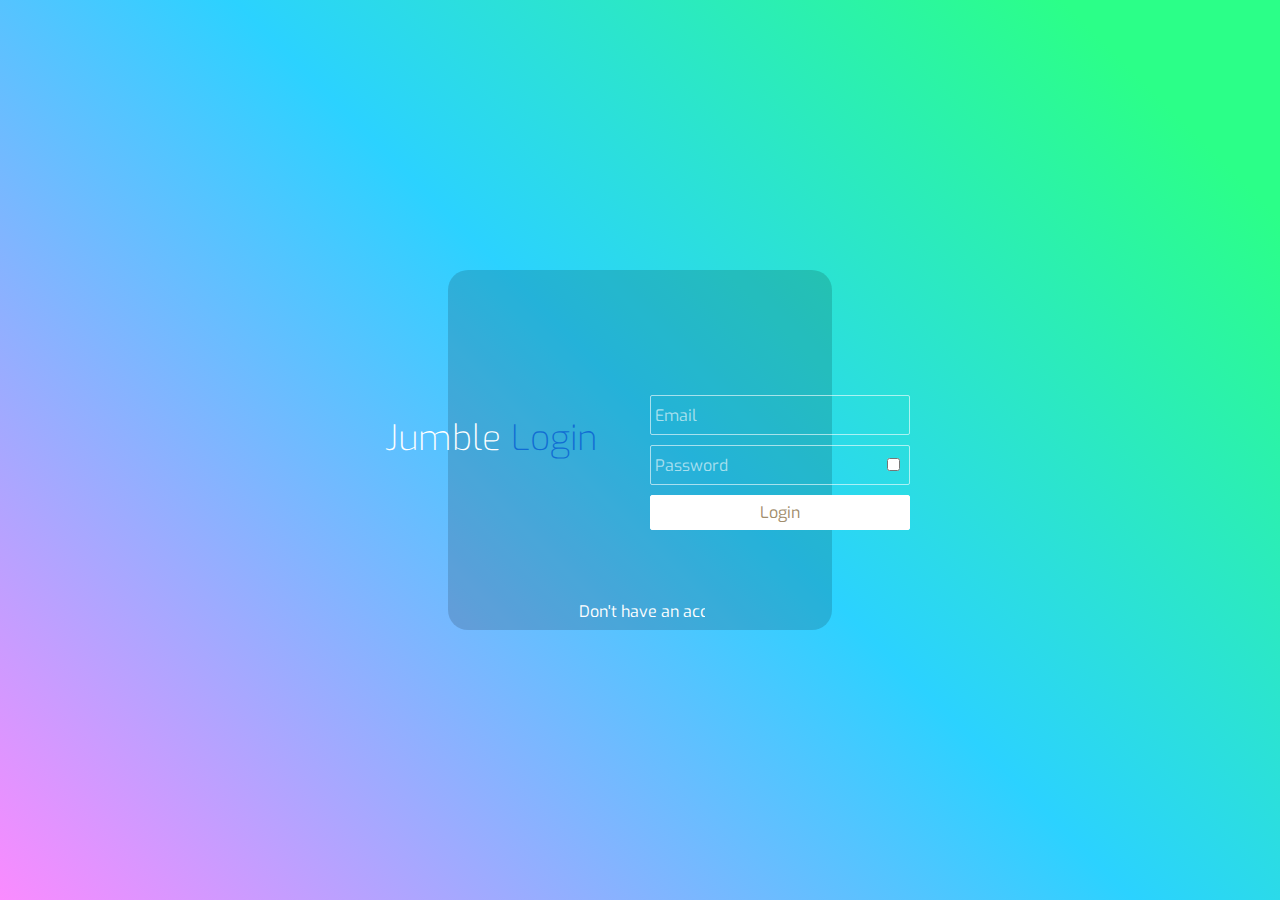
==== login.html @ 194252b6 "Merge pull request #22 from webdev-fall2021-tbd/login-page" ====
<!doctype html>
<html lang="en">

<head>
  <meta charset="utf-8">
  <meta name="viewport" content="width=device-width, initial-scale=1">
  <link rel="stylesheet" href="resources/login.css">
  <script src="https://ajax.googleapis.com/ajax/libs/jquery/3.5.1/jquery.min.js" defer></script>
  <script src="resources/login.js" defer></script>
  <title>Jumble</title>
</head>

<body>
  <div id="content">
    <div id="darken">
      <div class="header">
        <div>Jumble<span id="specialText"> Login</span></div>
      </div>
      <div class="loginForm">
        <input type="text" placeholder="Email" id="email" name="email">
        <input type="password" placeholder="Password" id="password" name="password">
        <input type="checkbox" id="showPass" onclick="togglePass();">
        <input type="submit" id="submitButton" value="Login" onclick="callLogin();">
      </div>
      <input type="button" id="toggleButton" value="Don't have an account?" onclick="toggleLogin();">
    </div>
  </div>
</body>
---- resources/login.css ----
@import url(https://fonts.googleapis.com/css?family=Exo:100,200,400);
@import url(https://fonts.googleapis.com/css?family=Source+Sans+Pro:700,400,300);


body{
	margin: 0;
	padding: 0;
}

#content{
	width: 100vw;
	height: 100vh;
  margin: 0;
  padding: 0;
  background-color: #FA8BFF;
	background-image: linear-gradient(45deg, #FA8BFF 0%, #2BD2FF 52%, #2BFF88 90%);
	background-size: cover;
}

#darken {
  position: absolute;
  top: calc(50% - 20%);
	left: calc(50% - 15%);
  width: 30%;
  height: 40%;
  border-radius: 20px;
  background-color: rgba(0,0,0,0.15);
}

#toggleButton {
  position: absolute;
  bottom: 1%;
  left: 33%;
  width: 34%;
  color: #fff;
  background: transparent;
	border: none;
	font-family: 'Exo', sans-serif;
	font-size: 16px;
	font-weight: 400;
	padding: 4px;
}

#toggleButton:hover {
  color: rgb(102, 204, 245);
  cursor: pointer;
}

.header{
	position: absolute;
	top: calc(50% - 35px);
	left: calc(50% - 255px);
	z-index: 2;
}

.header div{
	float: left;
	color: #fff;
	font-family: 'Exo', sans-serif;
	font-size: 35px;
	font-weight: 200;
}

#specialText {
	color: #116cd3;
}

.loginForm {
	position: absolute;
	top: calc(50% - 75px);
	left: calc(50%);
	height: 150px;
	width: 350px;
	padding: 10px;
	z-index: 2;
}

.loginForm input[type=text]{
	width: 250px;
	height: 30px;
	background: transparent;
	border: 1px solid rgba(255,255,255,0.6);
	border-radius: 2px;
	color: #fff;
	font-family: 'Exo', sans-serif;
	font-size: 16px;
	font-weight: 400;
	padding: 4px;
  margin-top: 10px;
}

.loginForm input[type=password]{
	width: 250px;
	height: 30px;
	background: transparent;
	border: 1px solid rgba(255,255,255,0.6);
	border-radius: 2px;
	color: #fff;
	font-family: 'Exo', sans-serif;
	font-size: 16px;
	font-weight: 400;
	padding: 4px;
	margin-top: 10px;
}

#showPass {
  position: relative;
  left: -9%;
}

.loginForm input[type=submit]{
	width: 260px;
	height: 35px;
	background: #fff;
	border: 1px solid #fff;
	cursor: pointer;
	border-radius: 2px;
	color: #a18d6c;
	font-family: 'Exo', sans-serif;
	font-size: 16px;
	font-weight: 400;
	padding: 6px;
	margin-top: 10px;
}

.loginForm input[type=submit]:hover{
	opacity: 0.8;
}

.loginForm input[type=submit]:active{
	opacity: 0.6;
}

.loginForm input[type=text]:focus{
	outline: none;
	border: 1px solid rgba(255,255,255,0.9);
}

.loginForm input[type=password]:focus{
	outline: none;
	border: 1px solid rgba(255,255,255,0.9);
}

.loginForm input[type=submit]:focus{
	outline: none;
}

::-webkit-input-placeholder{
   color: rgba(255,255,255,0.6);
}

::-moz-input-placeholder{
   color: rgba(255,255,255,0.6);
}
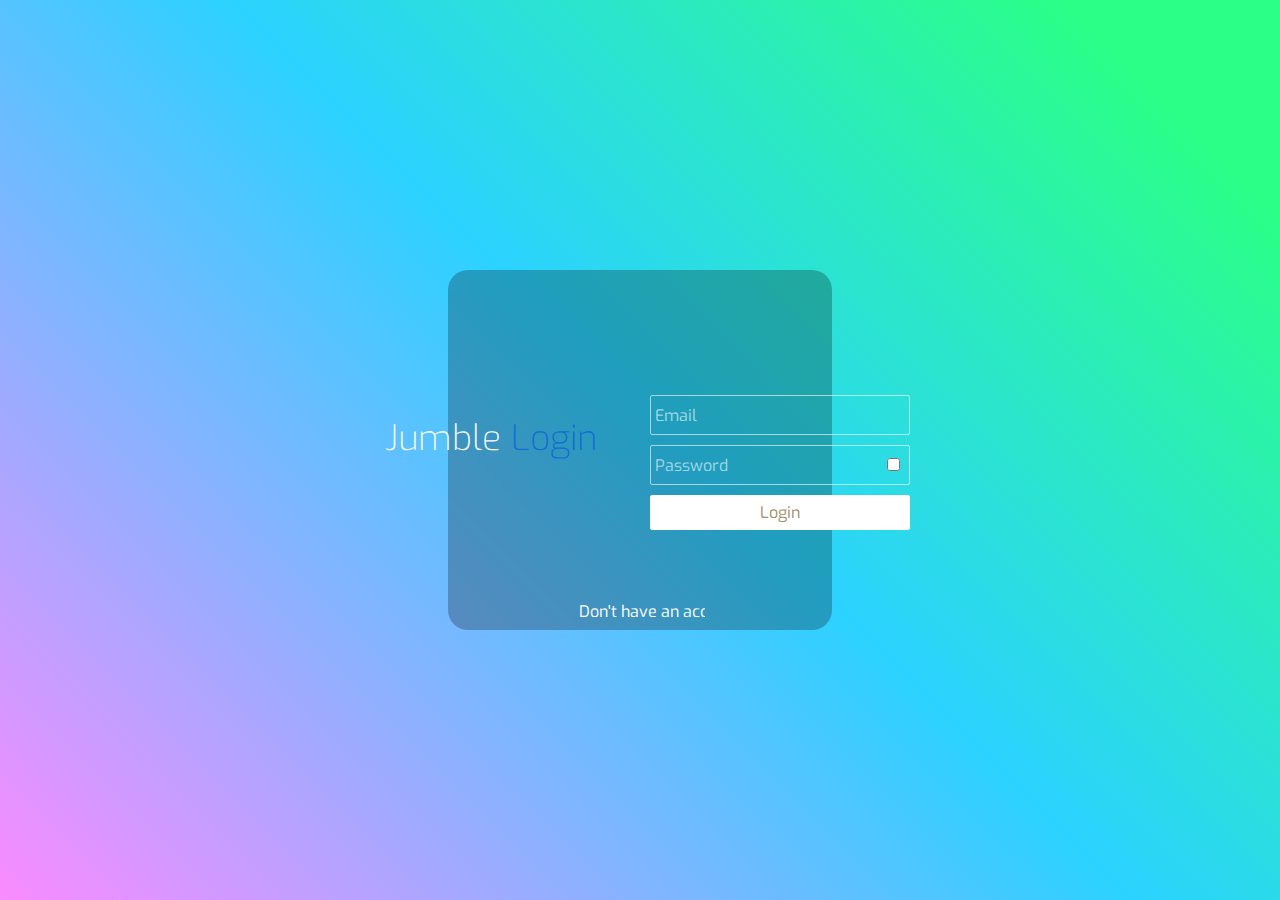
==== commit 9b66d4bf: "Created better error and more sign in validation" ====
--- a/login.html
+++ b/login.html
@@ -13,6 +13,7 @@
 <body>
   <div id="content">
     <div id="darken">
+      <div class="error"></div>
       <div class="header">
         <div>Jumble<span id="specialText"> Login</span></div>
       </div>
--- a/resources/login.css
+++ b/resources/login.css
@@ -24,7 +24,16 @@
   width: 30%;
   height: 40%;
   border-radius: 20px;
-  background-color: rgba(0,0,0,0.15);
+  background-color: rgba(0,0,0,0.25);
+}
+
+.error {
+	color: red;
+	font-family: 'Exo', sans-serif;
+	margin: auto;
+	text-align: center;
+	font-size: larger;
+	margin-top: 3%;
 }
 
 #toggleButton {
